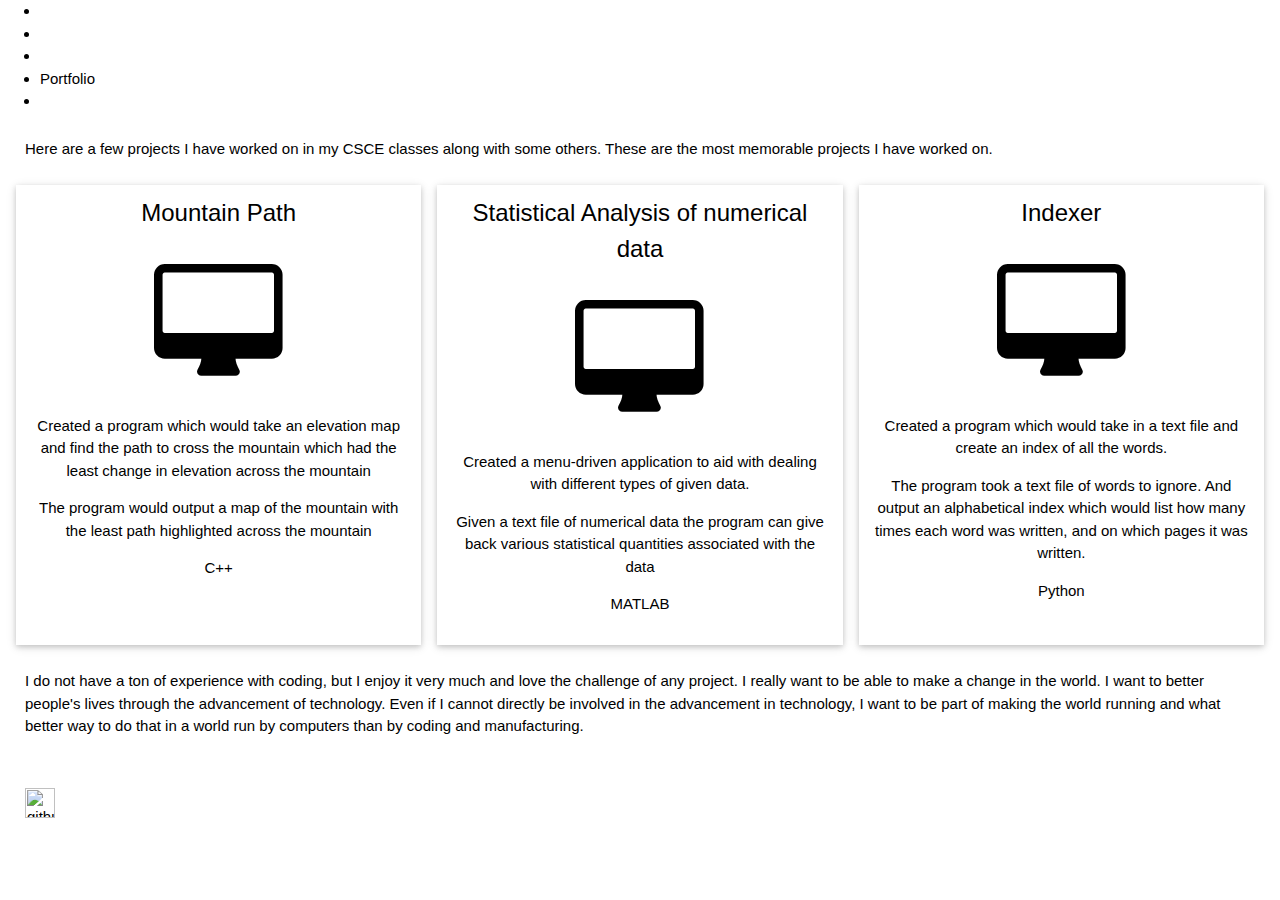
==== portfolio.html @ 3c53f2b0 "adding files" ====
<html>

	<head>
	<base href="http://people.tamu.edu/~derekgb4/">
	<link href="style.css" rel="stylesheet">
	<link rel="stylesheet" href="https://www.w3schools.com/w3css/4/w3.css">
	<link rel="stylesheet" href="https://www.w3schools.com/lib/w3-theme-black.css">
	<link rel="stylesheet" href="https://cdnjs.cloudflare.com/ajax/libs/font-awesome/4.3.0/css/font-awesome.min.css">
	<title> Derek Grey</title>

		<style>
			#getHub{
			margin: 25;
			position: relative;
		}

		</style>

	</head>

	<body style="background-color:white;">
		<ul>
			<li><a link rel="home" style="text-decoration:none;color:white" type="text/html" href="index.html">Home </a></li>
			<li><a link rel="resume" style="text-decoration:none;color:white" type="text/html" href="resume.html">Resume </a></li>
			<li><a link rel="service" style="text-decoration:none;color:white" type="text/html" href="service.html">Service </a></li>
			<li><a class="active" link rel="portfolio" style="text-decoration:none;color:black" type="text/html" href="portfolio.html">Portfolio </a></li>
			<li><a link rel="about me" style="text-decoration:none;color:white" type="text/html" href="aboutme.html">About me </a></li>	
		</ul>
		<p style="margin:25"> Here are a few projects I have worked on in my CSCE classes along with some others. These are the most memorable projects I have worked on. </p>
		<div class="w3-row-padding w3-center w3-margin-top">
			<div class="w3-third">
				<div class="w3-card w3-container" style="min-height:460px">
					<h3>Mountain Path</h3><br>
					<i class="fa fa-desktop w3-margin-bottom w3-text-theme" style="font-size:120px"></i>
					<p>Created a program which would take an elevation map and find the path to cross the mountain which had the least change in elevation across the mountain</p>
					<p>The program would output a map of the mountain with the least path highlighted across the mountain</p>
					<p>C++</p>
				</div>
			</div>

			<div class="w3-third">
				<div class="w3-card w3-container" style="min-height:460px">
					<h3>Statistical Analysis of numerical data</h3><br>
					<i class="fa fa-desktop w3-margin-bottom w3-text-theme" style="font-size:120px"></i>
					<p>Created a menu-driven application to aid with dealing with different types of given data.</p>
					<p>Given a text file of numerical data the program can give back various statistical quantities associated with the data</p>
					<p>MATLAB</p>
				</div>
			</div>

			<div class="w3-third">
				<div class="w3-card w3-container" style="min-height:460px">
					<h3>Indexer</h3><br>
					<i class="fa fa-desktop w3-margin-bottom w3-text-theme" style="font-size:120px"></i>
					<p>Created a program which would take in a text file and create an index of all the words.</p>
					<p>The program took a text file of words to ignore. And output an alphabetical index which would list how many times each word was written, and on which pages it was written.</p>
					<p>Python</p>
				</div>
			</div>
		</div>

		<p style="margin:25">
			I do not have a ton of experience with coding, but I enjoy it very much and love the challenge of any project. I really want to be able to make a change in the world. I want to better people's lives through the advancement of technology. 
			Even if I cannot directly be involved in the advancement in technology, I want to be part of making the world running and what better way to do that in a world run by computers than by coding and manufacturing.
		</p>

		<a href="https://github.com/Derekgb4">
			<img src="github.png" alt="githubLogo" height="30" width="30" id="getHub" >
		</a>
	
	</body>
</html>
---- style.css ----
body{
	margin: 0px;
	background-color: maroon;
}
ul {
  background-color: maroon;
  list-style-type: none;
  overflow: hidden;
  margin: 0px;
  padding: 0px;
  width: 100%;
}
li a {
  float: left;
  color: black;
  text-align: center;
  padding: 14px 16px;
  text-decoration: none;
  font-size: 35px;
  border-right: 2px solid #bbb;
}

li a.active {
  background-color: white;
  color: white;
}

li a:hover:not(.active) {
  background-color: black;
  color: black;
}
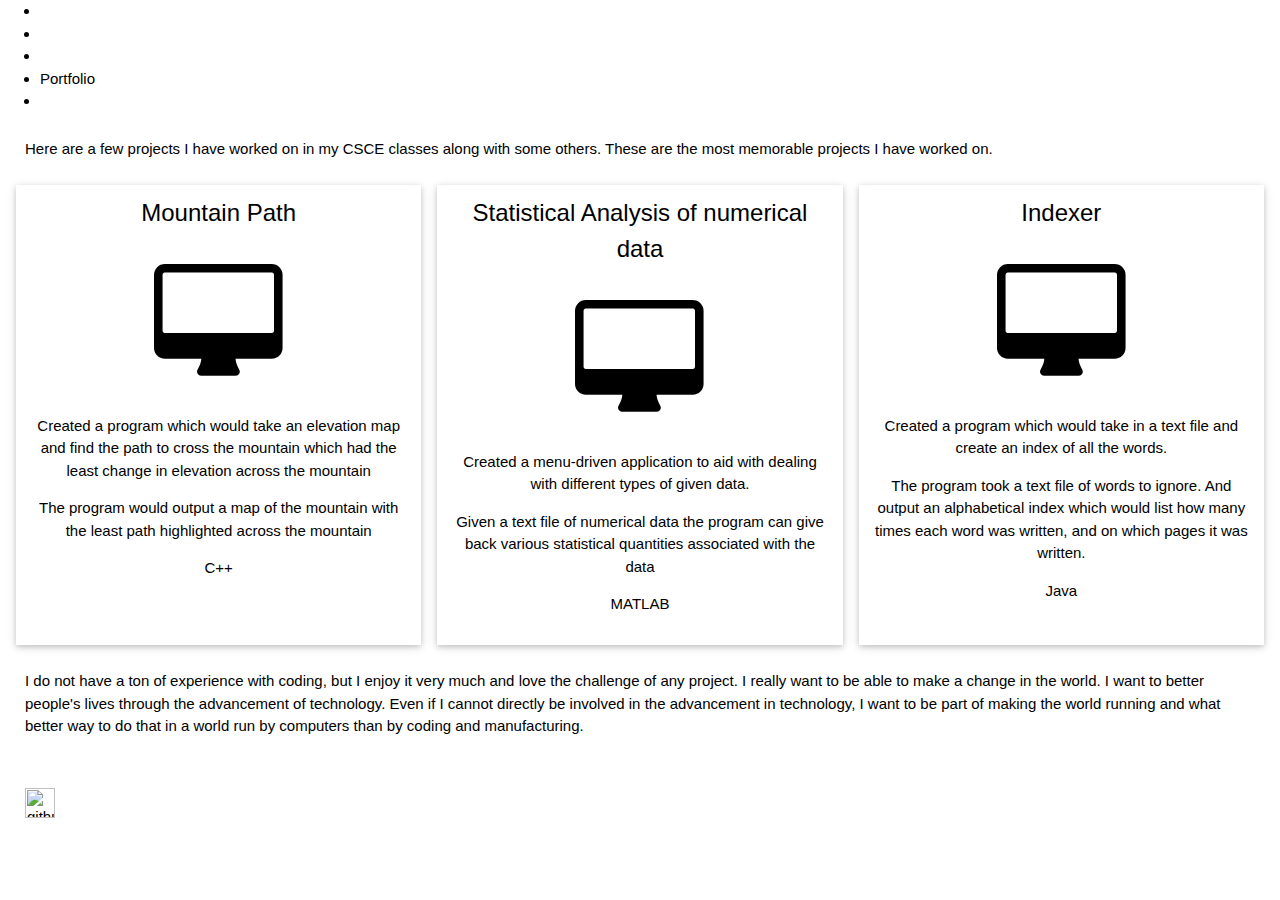
==== commit f1e31936: "portfolio" ====
--- a/portfolio.html
+++ b/portfolio.html
@@ -54,7 +54,7 @@
 					<i class="fa fa-desktop w3-margin-bottom w3-text-theme" style="font-size:120px"></i>
 					<p>Created a program which would take in a text file and create an index of all the words.</p>
 					<p>The program took a text file of words to ignore. And output an alphabetical index which would list how many times each word was written, and on which pages it was written.</p>
-					<p>Python</p>
+					<p>Java</p>
 				</div>
 			</div>
 		</div>
